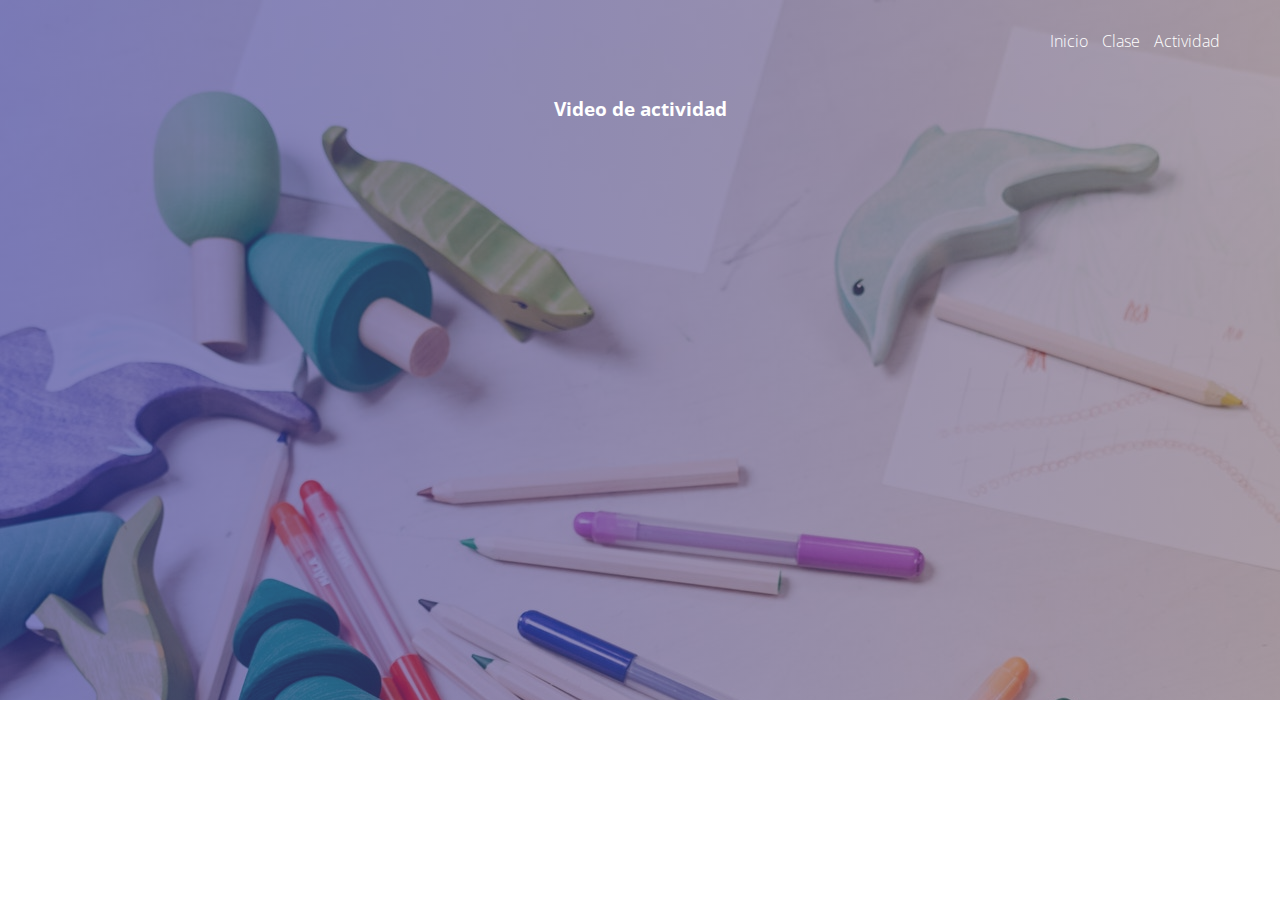
==== img/actividad.html @ 482f5b90 "Add files via upload" ====
<!DOCTYPE html>
<html lang="es">
<head>
    <meta charset="UTF-8">
    <meta http-equiv="X-UA-Compatible" content="IE=edge">
    <meta name="viewport" content="width=device-width, initial-scale=1.0">
    <title>Maestra Laura</title>
    <link rel="shortcut icon" href="../img/coloricon.png" type="image/x-icon">
    <link rel="stylesheet" href="../css/estilos.css">
    <link href="https://fonts.googleapis.com/css?family=Open+Sans:300,400,700,800&display=swap" rel="stylesheet"> 
</head>
<body>
    <header>
        <nav>
            <a href="../index.html">Inicio</a>
            <a href="clase.html">Clase</a>
            <a href="actividad.html">Actividad</a>
        </nav>
        <section class="textos-videos">
            <br><br><h3>Video de actividad</h3><br>
            <iframe width="560" height="315" src="https://www.youtube.com/embed/htdnfkwnl_s" frameborder="0" allow="accelerometer; autoplay; clipboard-write; encrypted-media; gyroscope; picture-in-picture" allowfullscreen></iframe>
        </section>
    </header>
</body>
</html>
---- css/estilos.css ----
* {
    margin: 0;
    padding: 0;
    box-sizing: border-box;
    scroll-behavior: smooth;
}

body {
    font-family: 'open sans';
}

.contenedor {
    padding: 60px 0;
    width: 90%;
    max-width: 1000px;
    margin: auto;
    overflow: hidden;
}

.titulo {
    color: #642a73;
    font-size: 30px;
    text-align: center;
    margin-bottom: 60px;
}

/* Header */

header {
    width: 100%;
    height: 700px;
    background: #ff00cc;  /* fallback for old browsers */
background: -webkit-linear-gradient(to right, #333399, #ff00cc);  /* Chrome 10-25, Safari 5.1-6 */
background: linear-gradient(to right, hsla(240, 50%, 40%, 0.61), hsla(312, 14%, 37%, 0.507)), url(../img/portada.jpg); /* W3C, IE 10+/ Edge, Firefox 16+, Chrome 26+, Opera 12+, Safari 7+ */


    background-size: cover;
    background-attachment: fixed;
    position: relative;
}

nav{
    text-align: right;
    padding: 30px 50px 0 0;
}

nav > a{
    color:#fff;
    font-weight: 300;
    text-decoration: none;
    margin-right: 10px;
}

nav > a:hover{
    text-decoration: underline;
}

header .textos-header{
    display: flex;
    height: 430px;
    width: 100%;
    align-items: center;
    justify-content: center;
    flex-direction: column;
    text-align: center;
}

.textos-header h1{
    font-size: 50px;
    color:#fff;
}

.textos-header h2{
    font-size: 30px;
    font-weight: 300;
    color:#fff;
}

.wave{
    position: absolute;
    bottom: 0;
    width: 100%;
}

.textos-videos{
    color: rgb(255, 255, 255);
    text-align: center;
}
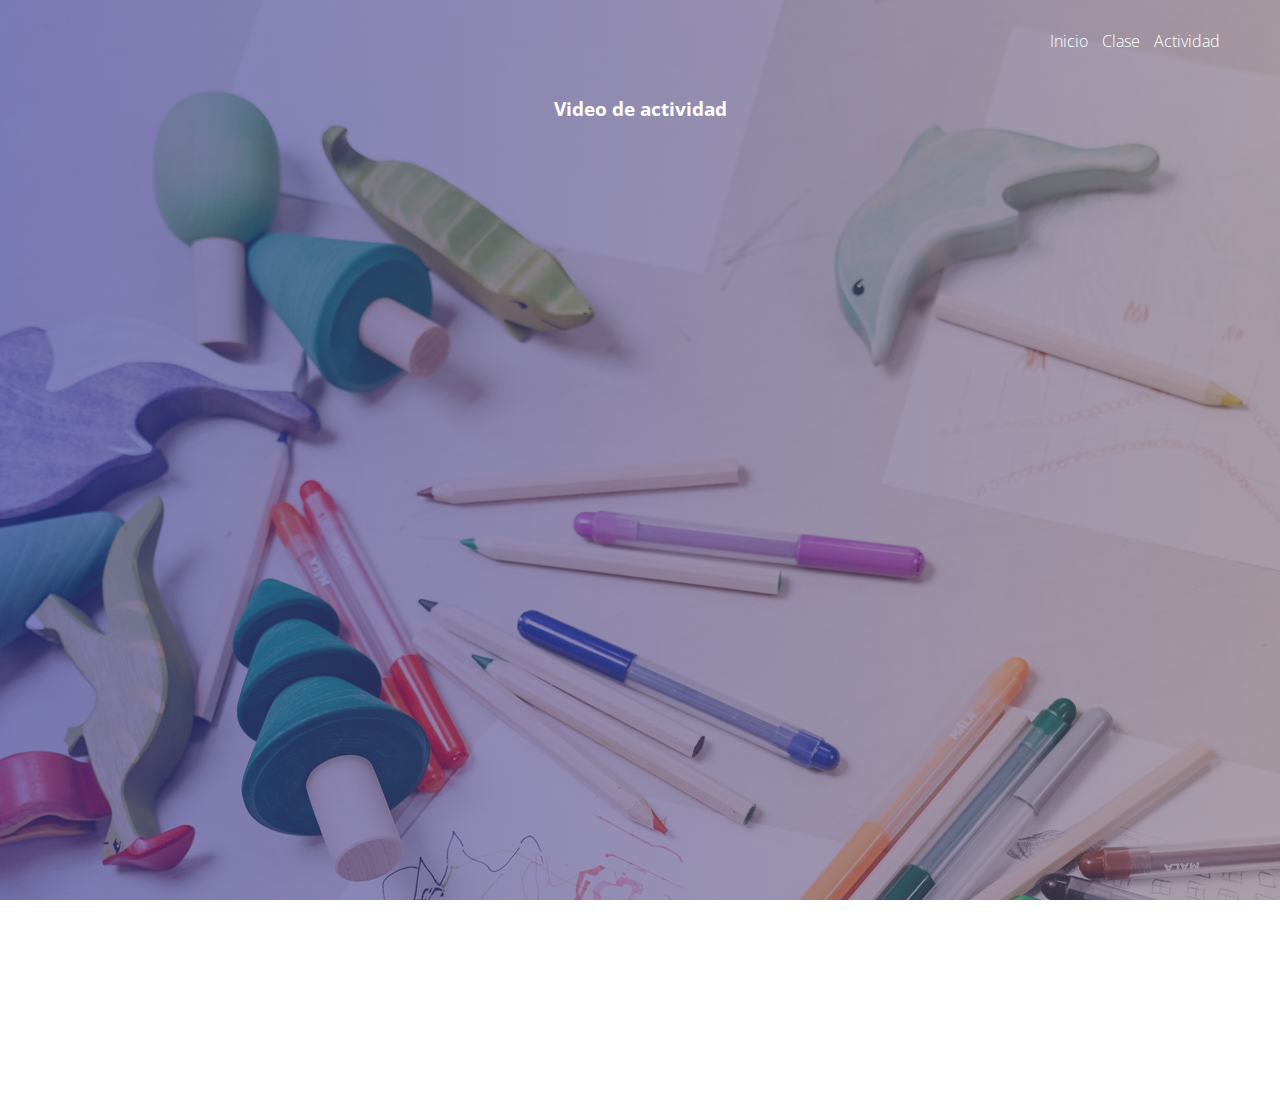
==== commit 1cc17780: "Update actividad.html" ====
--- a/img/actividad.html
+++ b/img/actividad.html
@@ -18,8 +18,8 @@
         </nav>
         <section class="textos-videos">
             <br><br><h3>Video de actividad</h3><br>
-            <iframe width="560" height="315" src="https://www.youtube.com/embed/htdnfkwnl_s" frameborder="0" allow="accelerometer; autoplay; clipboard-write; encrypted-media; gyroscope; picture-in-picture" allowfullscreen></iframe>
+            <iframe width="60%" height="315" src="https://www.youtube.com/embed/htdnfkwnl_s" frameborder="0" allow="accelerometer; autoplay; clipboard-write; encrypted-media; gyroscope; picture-in-picture" allowfullscreen></iframe>
         </section>
     </header>
 </body>
-</html>+</html>
--- a/css/estilos.css
+++ b/css/estilos.css
@@ -28,7 +28,7 @@
 
 header {
     width: 100%;
-    height: 700px;
+    height: 1100px;
     background: #ff00cc;  /* fallback for old browsers */
 background: -webkit-linear-gradient(to right, #333399, #ff00cc);  /* Chrome 10-25, Safari 5.1-6 */
 background: linear-gradient(to right, hsla(240, 50%, 40%, 0.61), hsla(312, 14%, 37%, 0.507)), url(../img/portada.jpg); /* W3C, IE 10+/ Edge, Firefox 16+, Chrome 26+, Opera 12+, Safari 7+ */
@@ -85,4 +85,4 @@
 .textos-videos{
     color: rgb(255, 255, 255);
     text-align: center;
-}+}
